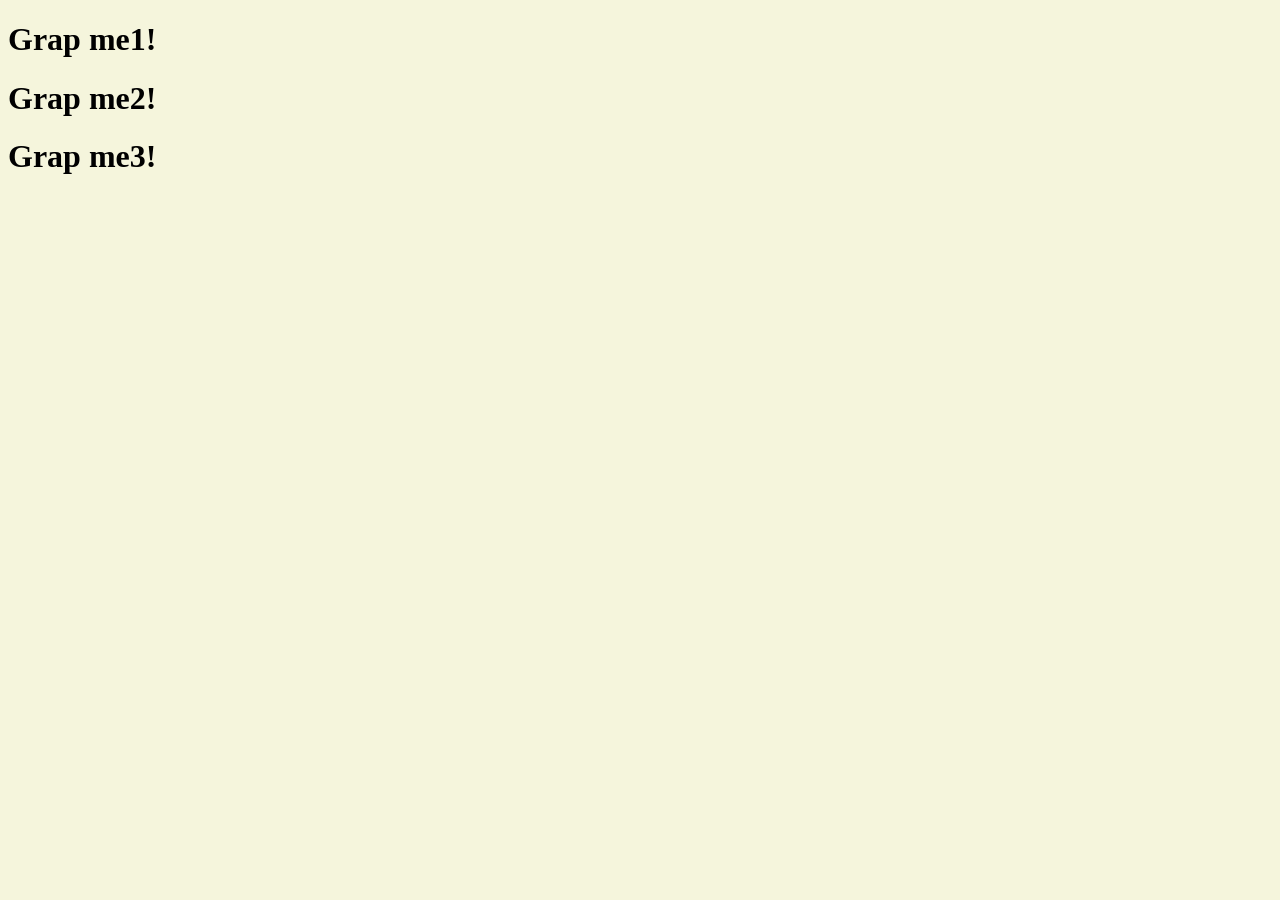
==== lectures/index3.html @ f42b5514 "commit" ====
<!DOCTYPE html>
<html lang="en">
<head>
    <meta charset="UTF-8">
    <meta http-equiv="X-UA-Compatible" content="IE=edge">
    <meta name="viewport" content="width=device-width, initial-scale=1.0">
    <link rel="stylesheet" href="./css/style1.css">
    <title>Momentum</title>
</head>
<body>
    <div class="hello">
        <h1>Grap me1!</h1>
    </div>
    <div class="hello">
        <h1>Grap me2!</h1>
    </div>
    <div class="hello">
        <h1>Grap me3!</h1>
    </div>

    <script src="app.js"></script>
</body>
</html>
---- lectures/css/style1.css ----
body{
    background: beige;
}
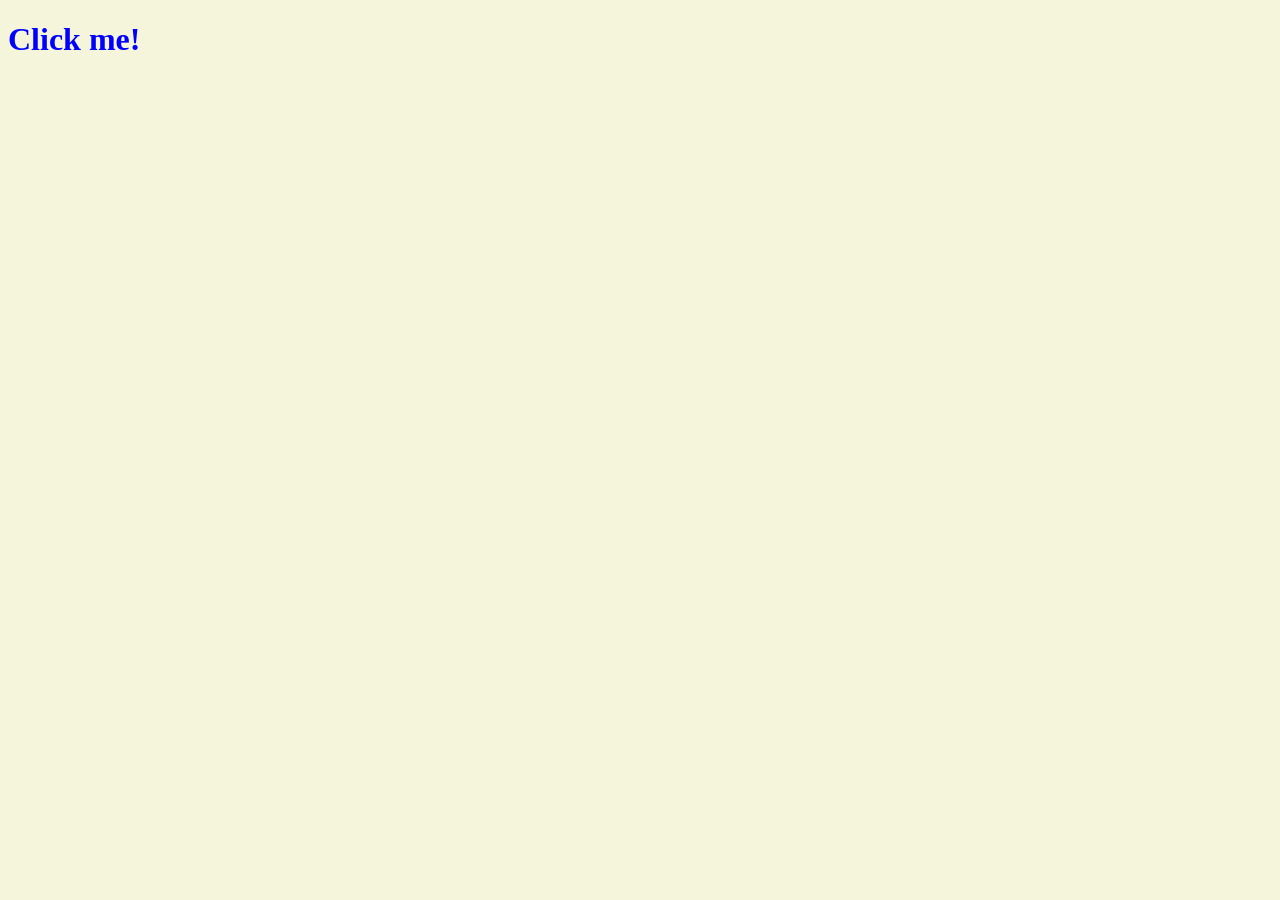
==== commit 021a3273: "commit" ====
--- a/lectures/index3.html
+++ b/lectures/index3.html
@@ -4,20 +4,14 @@
     <meta charset="UTF-8">
     <meta http-equiv="X-UA-Compatible" content="IE=edge">
     <meta name="viewport" content="width=device-width, initial-scale=1.0">
-    <link rel="stylesheet" href="./css/style1.css">
+    <link rel="stylesheet" href="./css/style3.css">
     <title>Momentum</title>
 </head>
 <body>
     <div class="hello">
-        <h1>Grap me1!</h1>
-    </div>
-    <div class="hello">
-        <h1>Grap me2!</h1>
-    </div>
-    <div class="hello">
-        <h1>Grap me3!</h1>
+        <h1>Click me!</h1>
     </div>
 
-    <script src="app.js"></script>
+    <script src="./javascript/app 3.js"></script>
 </body>
 </html>
--- a/lectures/css/style3.css
+++ b/lectures/css/style3.css
@@ -0,0 +1,9 @@
+body{
+    background: beige;
+}
+h1{
+    color: blue ;
+}
+.active{
+    color: tomato;
+}
